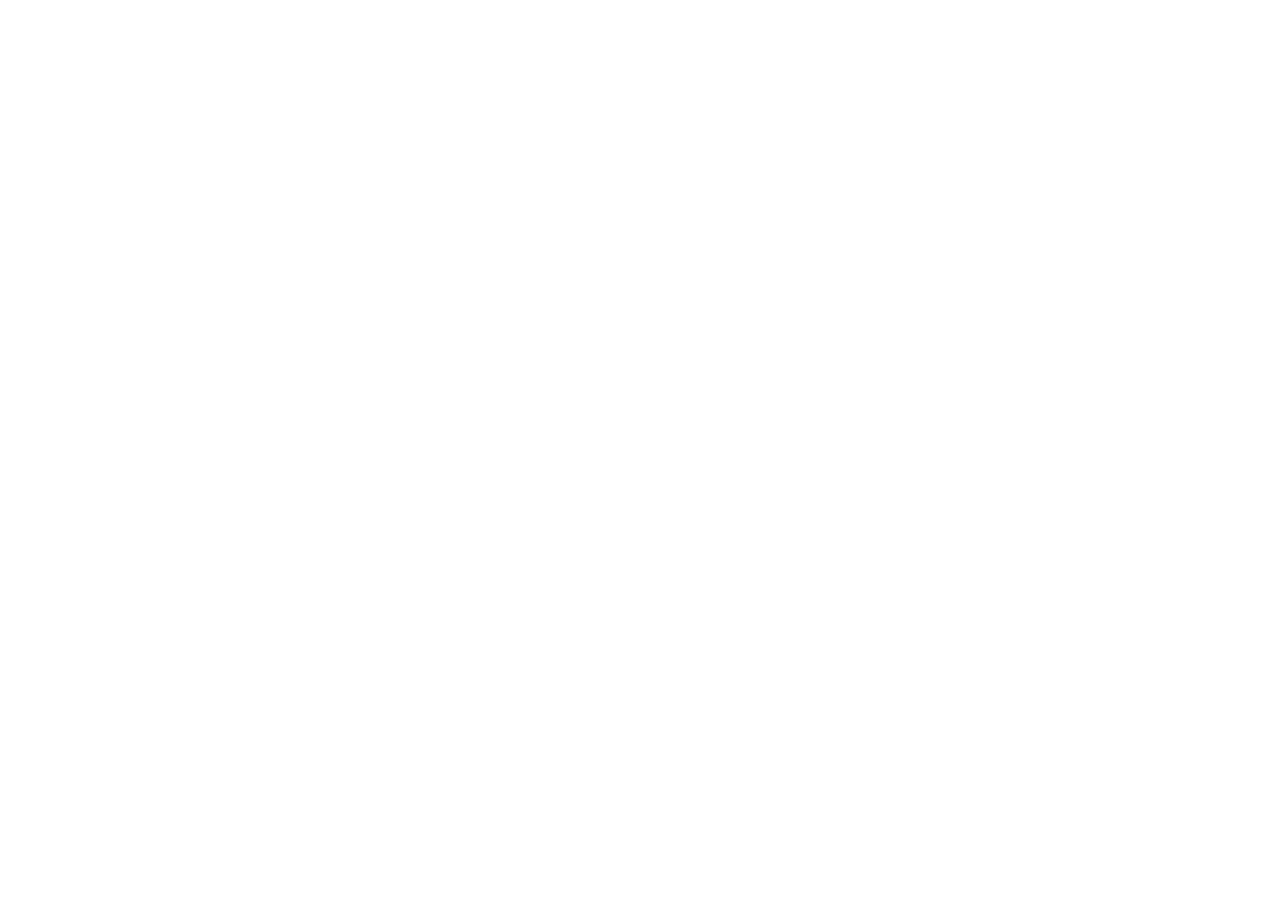
==== index.html @ 2028273d "12/10" ====
<!DOCTYPE html>
<html lang="ja">
  <head>
<meta charset="UTF-8">
<title>HTMLの基礎</title>
</head>

<body>
 <form method="XXX" action="XXX"
       
名前：<input type="text" name="XXX">
    
    </form>
    </body>
</html>
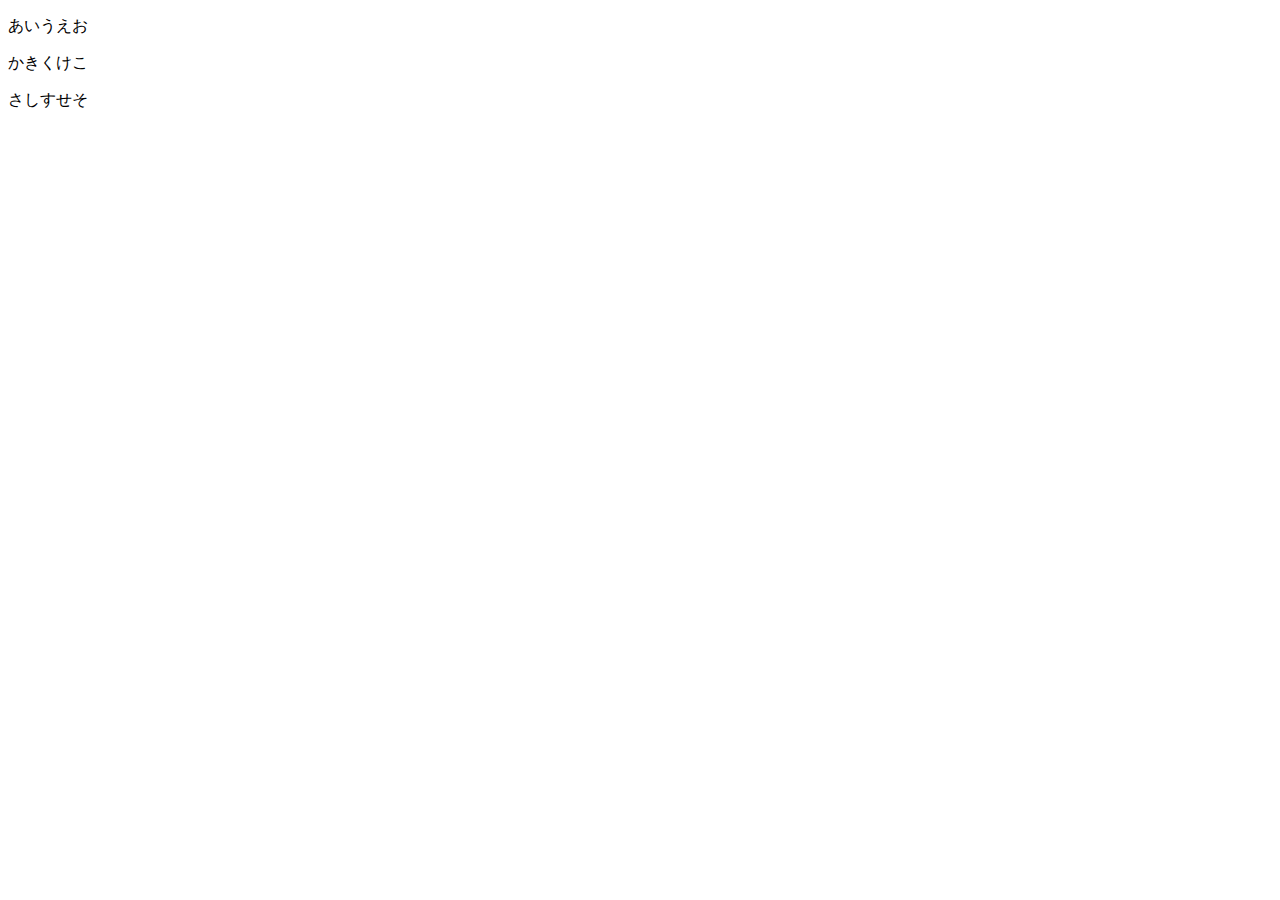
==== commit 24219a72: "0110" ====
--- a/index.html
+++ b/index.html
@@ -1,15 +1,19 @@
 <!DOCTYPE html>
-<html lang="ja">
-  <head>
-<meta charset="UTF-8">
-<title>HTMLの基礎</title>
-</head>
+<html>
 
-<body>
- <form method="XXX" action="XXX"
-       
-名前：<input type="text" name="XXX">
+<head>
+<meta charset="utf-8">
+    <title>jQueryの学習</title>
+    <link rel="stylesheet" href="style.css">
+  <script src="https://ajax.googleapis.com/ajax/libs/jquery/3.2.1/jquery.min.js"></script>
     
-    </form>
-    </body>
+    </head>
+    
+    <body>
+     <p>あいうえお</p>
+    <p>かきくけこ</p>
+        <p>さしすせそ</p>
+    
+    <script type="text/javascript" src="script.js"></script>
+     </body>
 </html>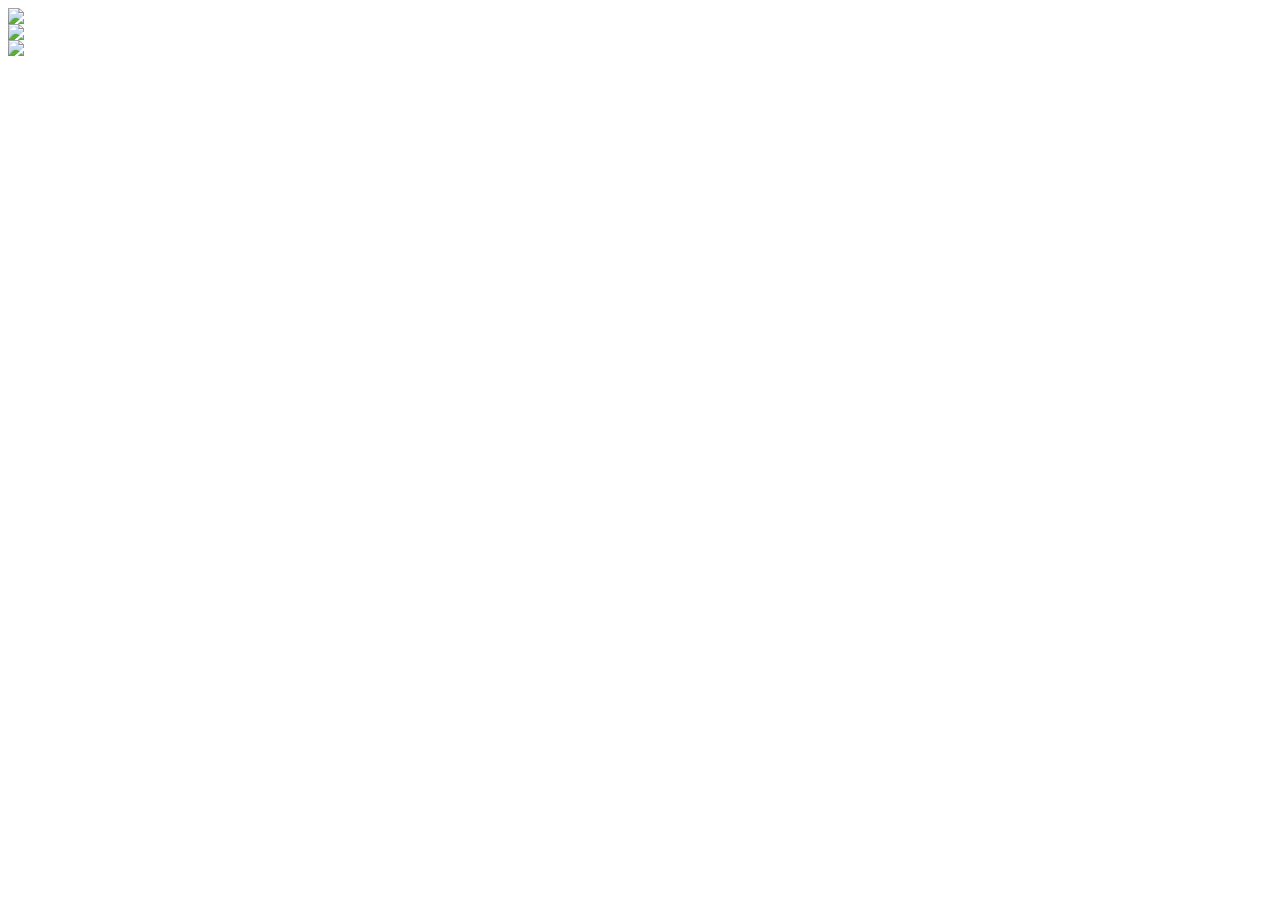
==== commit e28b95ab: "0112" ====
--- a/index.html
+++ b/index.html
@@ -1,19 +1,27 @@
-<!DOCTYPE html>
 <html>
+<head>
 
-<head>
-<meta charset="utf-8">
-    <title>jQueryの学習</title>
-    <link rel="stylesheet" href="style.css">
-  <script src="https://ajax.googleapis.com/ajax/libs/jquery/3.2.1/jquery.min.js"></script>
-    
+  <link rel="stylesheet" href="https://cdn.jsdelivr.net/bxslider/4.2.12/jquery.bxslider.css">
+  <script src="https://ajax.googleapis.com/ajax/libs/jquery/3.1.1/jquery.min.js"></script>
+  <script src="https://cdn.jsdelivr.net/bxslider/4.2.12/jquery.bxslider.min.js"></script>
+
+<script>
+    $(document).ready(function(){
+        $('.abc').bxSlider({
+    auto:true,
+    mode:'fade',
+    speed:1000,
+    slideWidth:400
+        });
+    });
+    </script>
     </head>
-    
     <body>
-     <p>あいうえお</p>
-    <p>かきくけこ</p>
-        <p>さしすせそ</p>
-    
-    <script type="text/javascript" src="script.js"></script>
-     </body>
-</html>+        <div class="abc">
+        <div><img src="pic1.jpg"></div>
+        <div><img src="pic2.jpg"></div>
+        <div><img src="pic3.jpg"></div>
+        </div>
+ 
+</body>
+</html>
